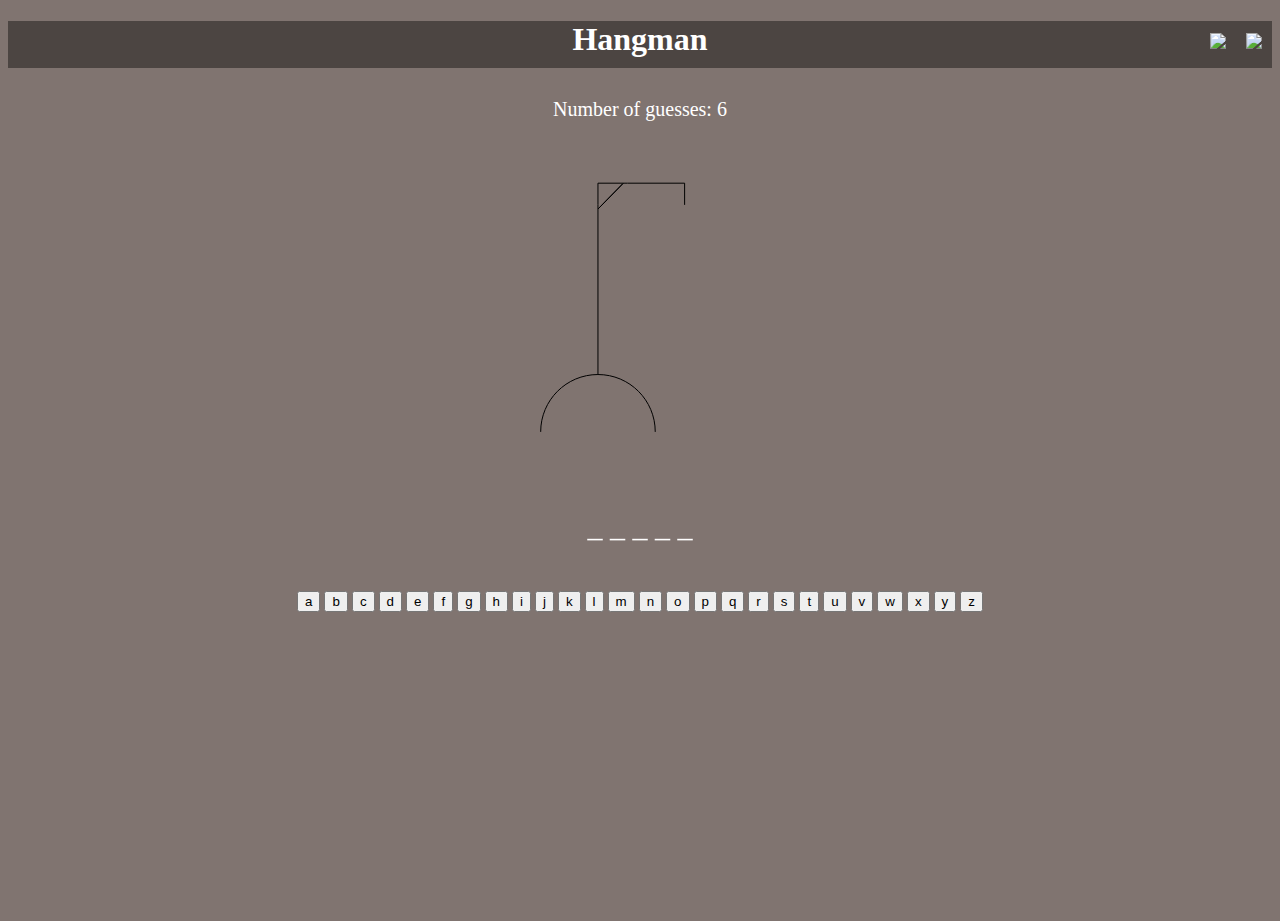
==== indexENG.html @ 1aa02d75 "initial version" ====
<!DOCTYPE html>
<html>

<head>
    <title>Hangman</title>
    <link href="https://cdn.jsdelivr.net/npm/bootstrap@5.1.3/dist/css/bootstrap.min.css" rel="stylesheet"
        integrity="sha384-1BmE4kWBq78iYhFldvKuhfTAU6auU8tT94WrHftjDbrCEXSU1oBoqyl2QvZ6jIW3" crossorigin="anonymous" />
    <link rel="stylesheet" type="text/css" href="./css/index.css">
</head>

<body>
    <div id="all">
        <header>
            <h1>Hangman</h1>
        </header>
        <a id="eng" href="indexENG.html#eng"><img src="https://flagcdn.com/w20/gb.png"></a>
        <a id="slo" href="index.html#sl"><img src="https://flagcdn.com/w20/si.png"></a>
        <div id="guessesLeft">
            <p>Number of guesses: <span id="number">6</span></p>
        </div>
        <div id="container">
            <div id="canvas"><img id="image" src="./img/6.svg"></div>
            <div id="wordOutputWrapper">
                <p id="wordOutput"></p>
            </div>
            <div id="lettersDiv">
                <div id="letters">
                    <button type="button" class="letter btn btn-dark">a</button>
                    <button type="button" class="letter btn btn-dark">b</button>
                    <button type="button" class="letter btn btn-dark">c</button>
                    <button type="button" class="letter btn btn-dark">d</button>
                    <button type="button" class="letter btn btn-dark">e</button>
                    <button type="button" class="letter btn btn-dark">f</button>
                    <button type="button" class="letter btn btn-dark">g</button>
                    <button type="button" class="letter btn btn-dark">h</button>
                    <button type="button" class="letter btn btn-dark">i</button>
                    <button type="button" class="letter btn btn-dark">j</button>
                    <button type="button" class="letter btn btn-dark">k</button>
                    <button type="button" class="letter btn btn-dark">l</button>
                    <button type="button" class="letter btn btn-dark">m</button>
                    <button type="button" class="letter btn btn-dark">n</button>
                    <button type="button" class="letter btn btn-dark">o</button>
                    <button type="button" class="letter btn btn-dark">p</button>
                    <button type="button" class="letter btn btn-dark">q</button>
                    <button type="button" class="letter btn btn-dark">r</button>
                    <button type="button" class="letter btn btn-dark">s</button>
                    <button type="button" class="letter btn btn-dark">t</button>
                    <button type="button" class="letter btn btn-dark">u</button>
                    <button type="button" class="letter btn btn-dark">v</button>
                    <button type="button" class="letter btn btn-dark">w</button>
                    <button type="button" class="letter btn btn-dark">x</button>
                    <button type="button" class="letter btn btn-dark">y</button>
                    <button type="button" class="letter btn btn-dark">z</button>
                </div>
            </div>
        </div>
    </div>
    <script type="module" src="./js/hangman.js"></script>
    <script src="https://cdn.jsdelivr.net/npm/bootstrap@5.1.3/dist/js/bootstrap.bundle.min.js"
        integrity="sha384-ka7Sk0Gln4gmtz2MlQnikT1wXgYsOg+OMhuP+IlRH9sENBO0LRn5q+8nbTov4+1p"
        crossorigin="anonymous"></script>
</body>

</html>
---- css/index.css ----
html,
body {
    height: 100%;
    background-color: #807470;
    color: rgb(255, 255, 255);
}

#container {
    display: flex;
    position: relative;
    align-items: center;
    justify-content: center;
}

#canvas {
    width: 700px;
    height: 450px;
    position: fixed;
    margin-bottom: 40px;
    text-align: center;
}

#wordOutputWrapper {
    position: absolute;
    font-size: 30px;
    margin-top: 300px;
}

#lettersDiv {
    margin-top: 450px;
}

#guessesLeft {
    text-align: center;
    margin-top: 80px;
    font-size: 20px;
}

#slo,
#eng {
    float: right;
    margin: 10px;
    margin-top: 15px;
}

h1 {
    text-align: center;
    margin-bottom: -50px;
    background-color: #4C4542;
    padding-bottom: 10px;
}
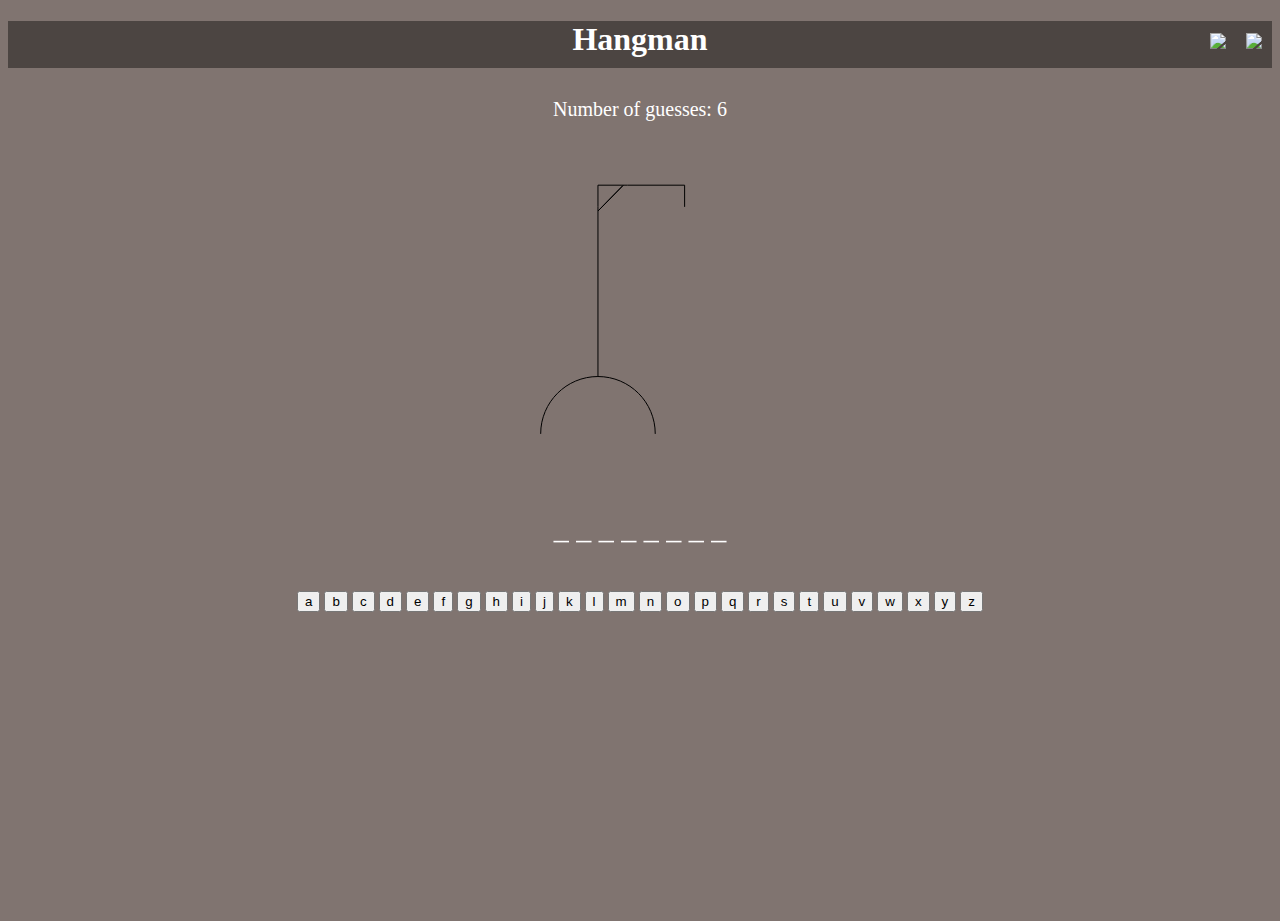
==== commit 85908197: "favicon change" ====
--- a/indexENG.html
+++ b/indexENG.html
@@ -6,6 +6,8 @@
     <link href="https://cdn.jsdelivr.net/npm/bootstrap@5.1.3/dist/css/bootstrap.min.css" rel="stylesheet"
         integrity="sha384-1BmE4kWBq78iYhFldvKuhfTAU6auU8tT94WrHftjDbrCEXSU1oBoqyl2QvZ6jIW3" crossorigin="anonymous" />
     <link rel="stylesheet" type="text/css" href="./css/index.css">
+    <link rel="icon" type="image/x-icon" href="./favicon.ico">
+    <link rel="shortcut icon" href="./favicon.ico">
 </head>
 
 <body>
--- a/css/index.css
+++ b/css/index.css
@@ -48,4 +48,8 @@
     margin-bottom: -50px;
     background-color: #4C4542;
     padding-bottom: 10px;
+}
+
+.letter {
+    margin-bottom: 5px;
 }